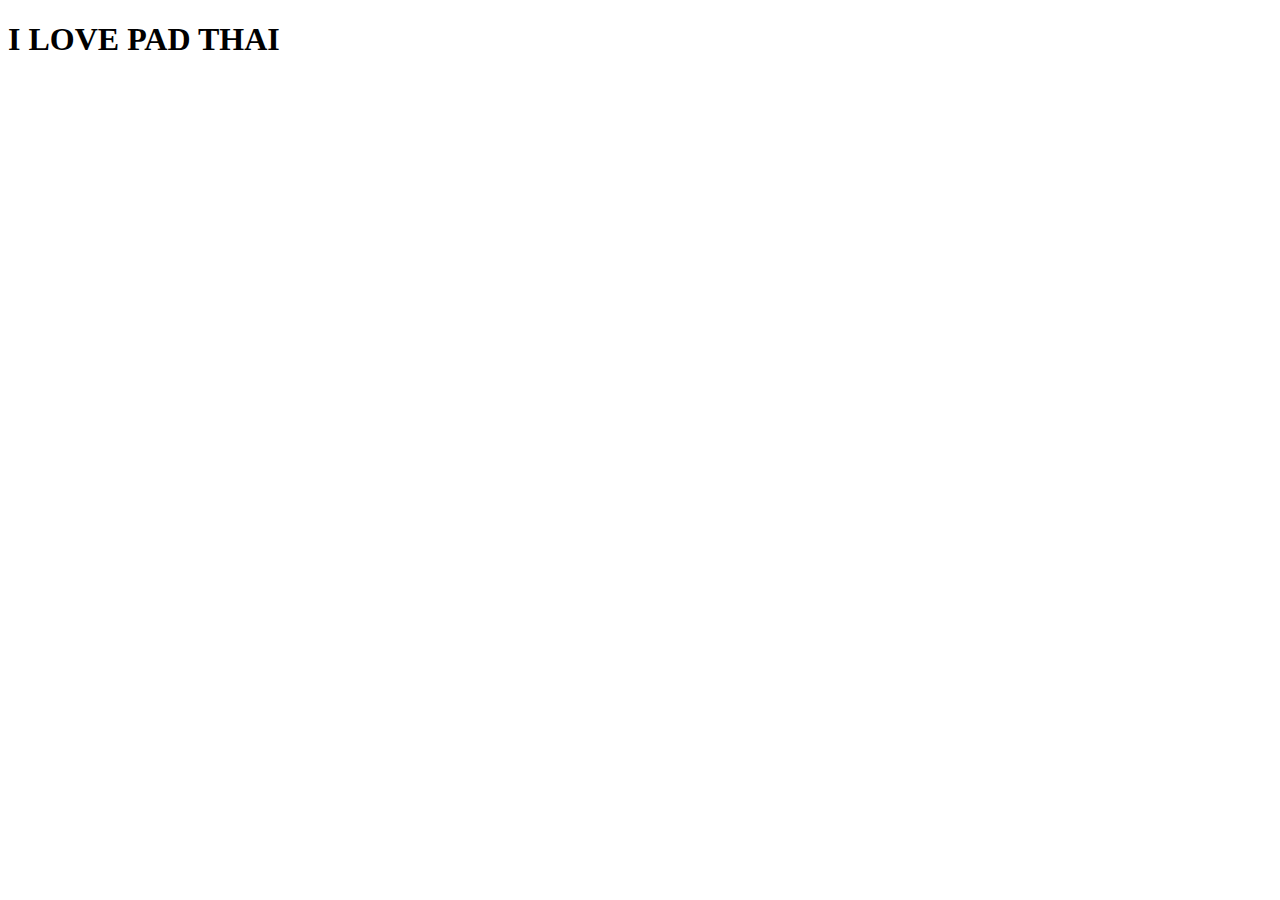
==== recipes/pad-thai.html @ e4ef6404 "feat: added boilerplate" ====
<!DOCTYPE html>
<html lang="en">
<head>
    <meta charset="UTF-8">
    <meta name="viewport" content="width=device-width, initial-scale=1.0">
    <title>Pad Thai Recipe</title>
</head>
<body>
    <h1> I LOVE PAD THAI</h1>
</body>
</html>
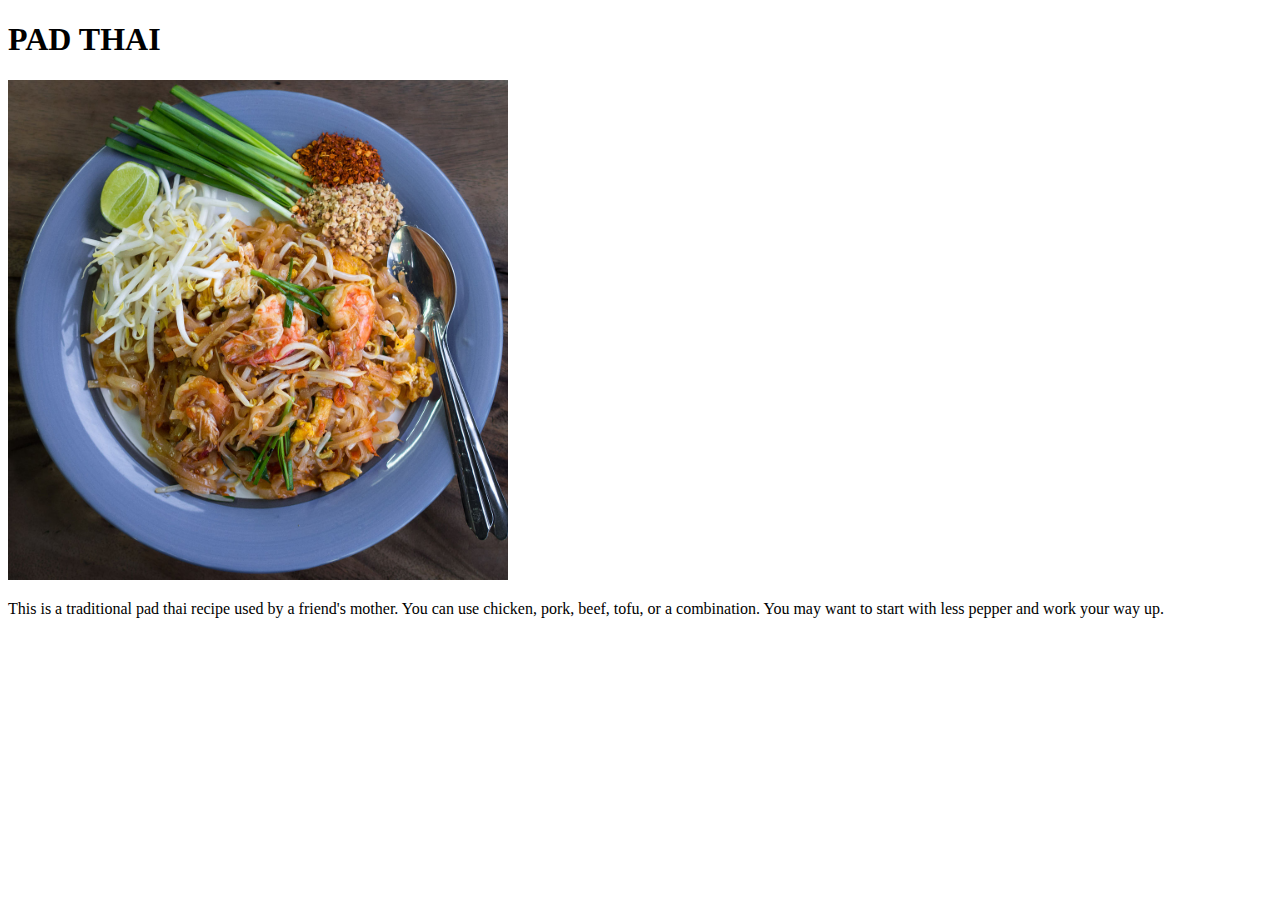
==== commit 6cc0685a: "feat: Added pad thai image to pad-thai.html" ====
--- a/recipes/pad-thai.html
+++ b/recipes/pad-thai.html
@@ -6,6 +6,14 @@
     <title>Pad Thai Recipe</title>
 </head>
 <body>
-    <h1> I LOVE PAD THAI</h1>
+    <h1> PAD THAI</h1>
+
+    <img width=500 height=500 src="padthai.jpg" alt="Pad Thai Picture">
+    <p> This is a traditional pad thai recipe used by a friend's mother. 
+        You can use chicken, pork, beef, tofu, or a combination. 
+        You may want to start with less pepper and work your way up.</p>
+
+    
 </body>
-</html>+</html>
+
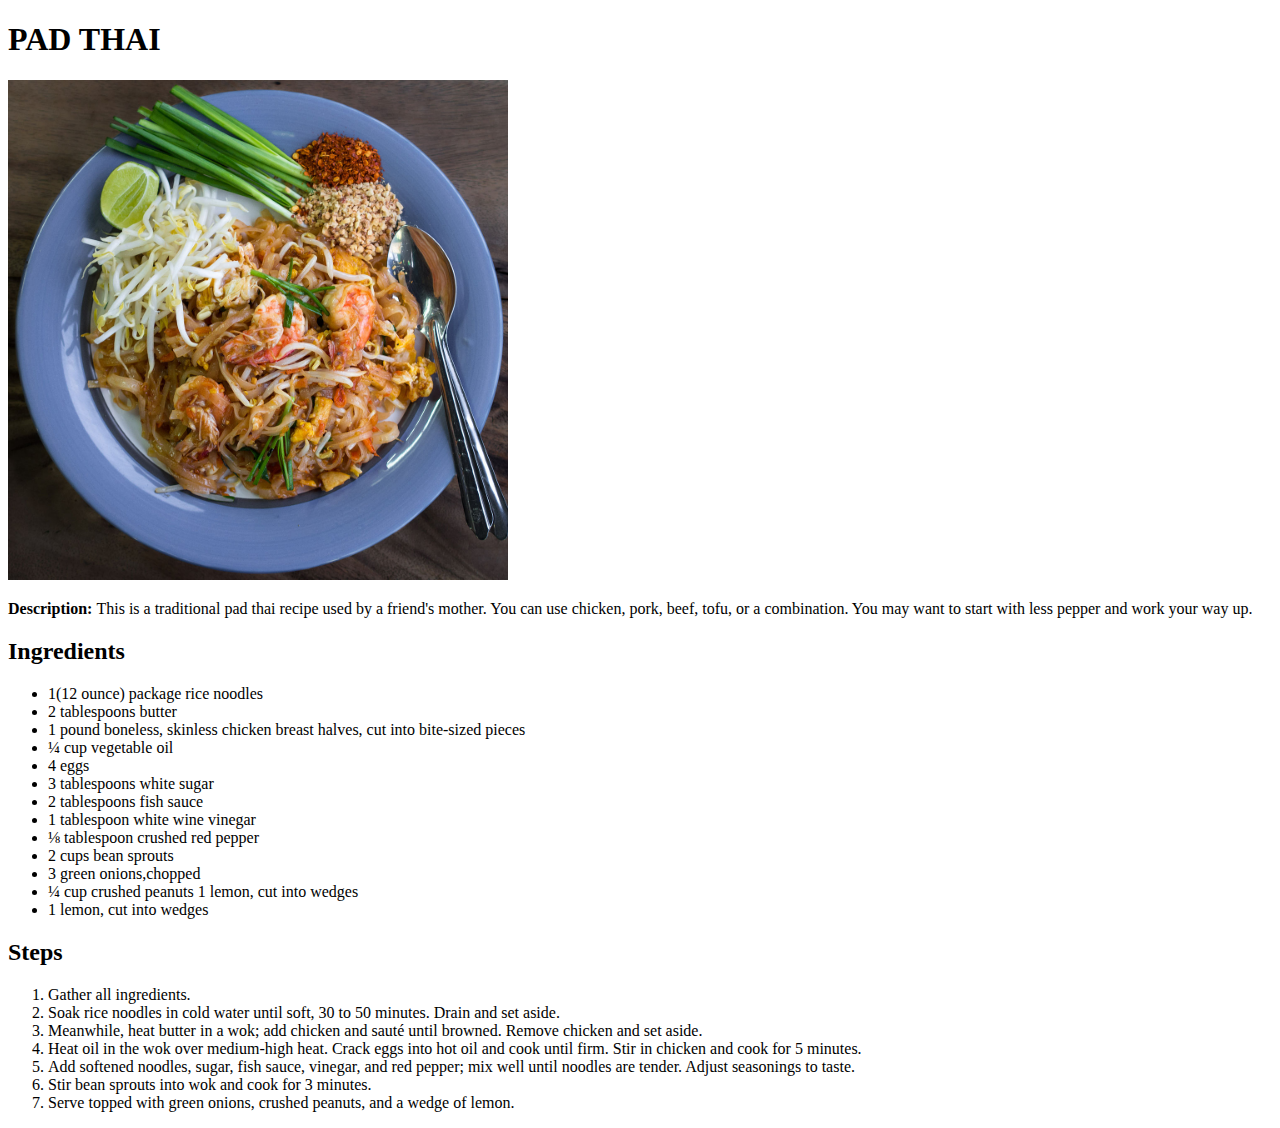
==== commit dc903e36: "feat: Added ingedients and instructions" ====
--- a/recipes/pad-thai.html
+++ b/recipes/pad-thai.html
@@ -9,10 +9,41 @@
     <h1> PAD THAI</h1>
 
     <img width=500 height=500 src="padthai.jpg" alt="Pad Thai Picture">
-    <p> This is a traditional pad thai recipe used by a friend's mother. 
+
+    <p> <strong> Description: </strong> This is a traditional pad thai recipe used by a friend's mother. 
         You can use chicken, pork, beef, tofu, or a combination. 
         You may want to start with less pepper and work your way up.</p>
 
+    <h2> Ingredients </h2>
+    
+    <ul>
+        <li> 1(12 ounce) package rice noodles</li>
+        <li> 2 tablespoons butter</li>
+        <li> 1 pound boneless, skinless chicken breast halves, cut into bite-sized pieces</li>
+        <li> ¼ cup vegetable oil</li>
+        <li> 4 eggs</li>
+        <li> 3 tablespoons white sugar</li>
+        <li> 2 tablespoons fish sauce</li>
+        <li> 1 tablespoon white wine vinegar</li>
+        <li> ⅛ tablespoon crushed red pepper</li>
+        <li> 2 cups bean sprouts</li>
+        <li> 3 green onions,chopped</li>
+        <li> ¼ cup crushed peanuts  1 lemon, cut into wedges </li>
+        <li> 1 lemon, cut into wedges</li>
+    </ul>
+
+    <h2> Steps</h2>
+
+    <ol>
+        <li> Gather all ingredients. </li>
+        <li> Soak rice noodles in cold water until soft, 30 to 50 minutes. Drain and set aside. </li>
+        <li> Meanwhile, heat butter in a wok; add chicken and sauté until browned. Remove chicken and set aside. </li>
+        <li> Heat oil in the wok over medium-high heat. Crack eggs into hot oil and cook until firm. Stir in chicken and cook for 5 minutes.</li>
+        <li> Add softened noodles, sugar, fish sauce, vinegar, and red pepper; mix well until noodles are tender. Adjust seasonings to taste. </li>
+        <li> Stir bean sprouts into wok and cook for 3 minutes.</li>
+        <li> Serve topped with green onions, crushed peanuts, and a wedge of lemon.</li>
+    </ol>
+    
     
 </body>
 </html>
